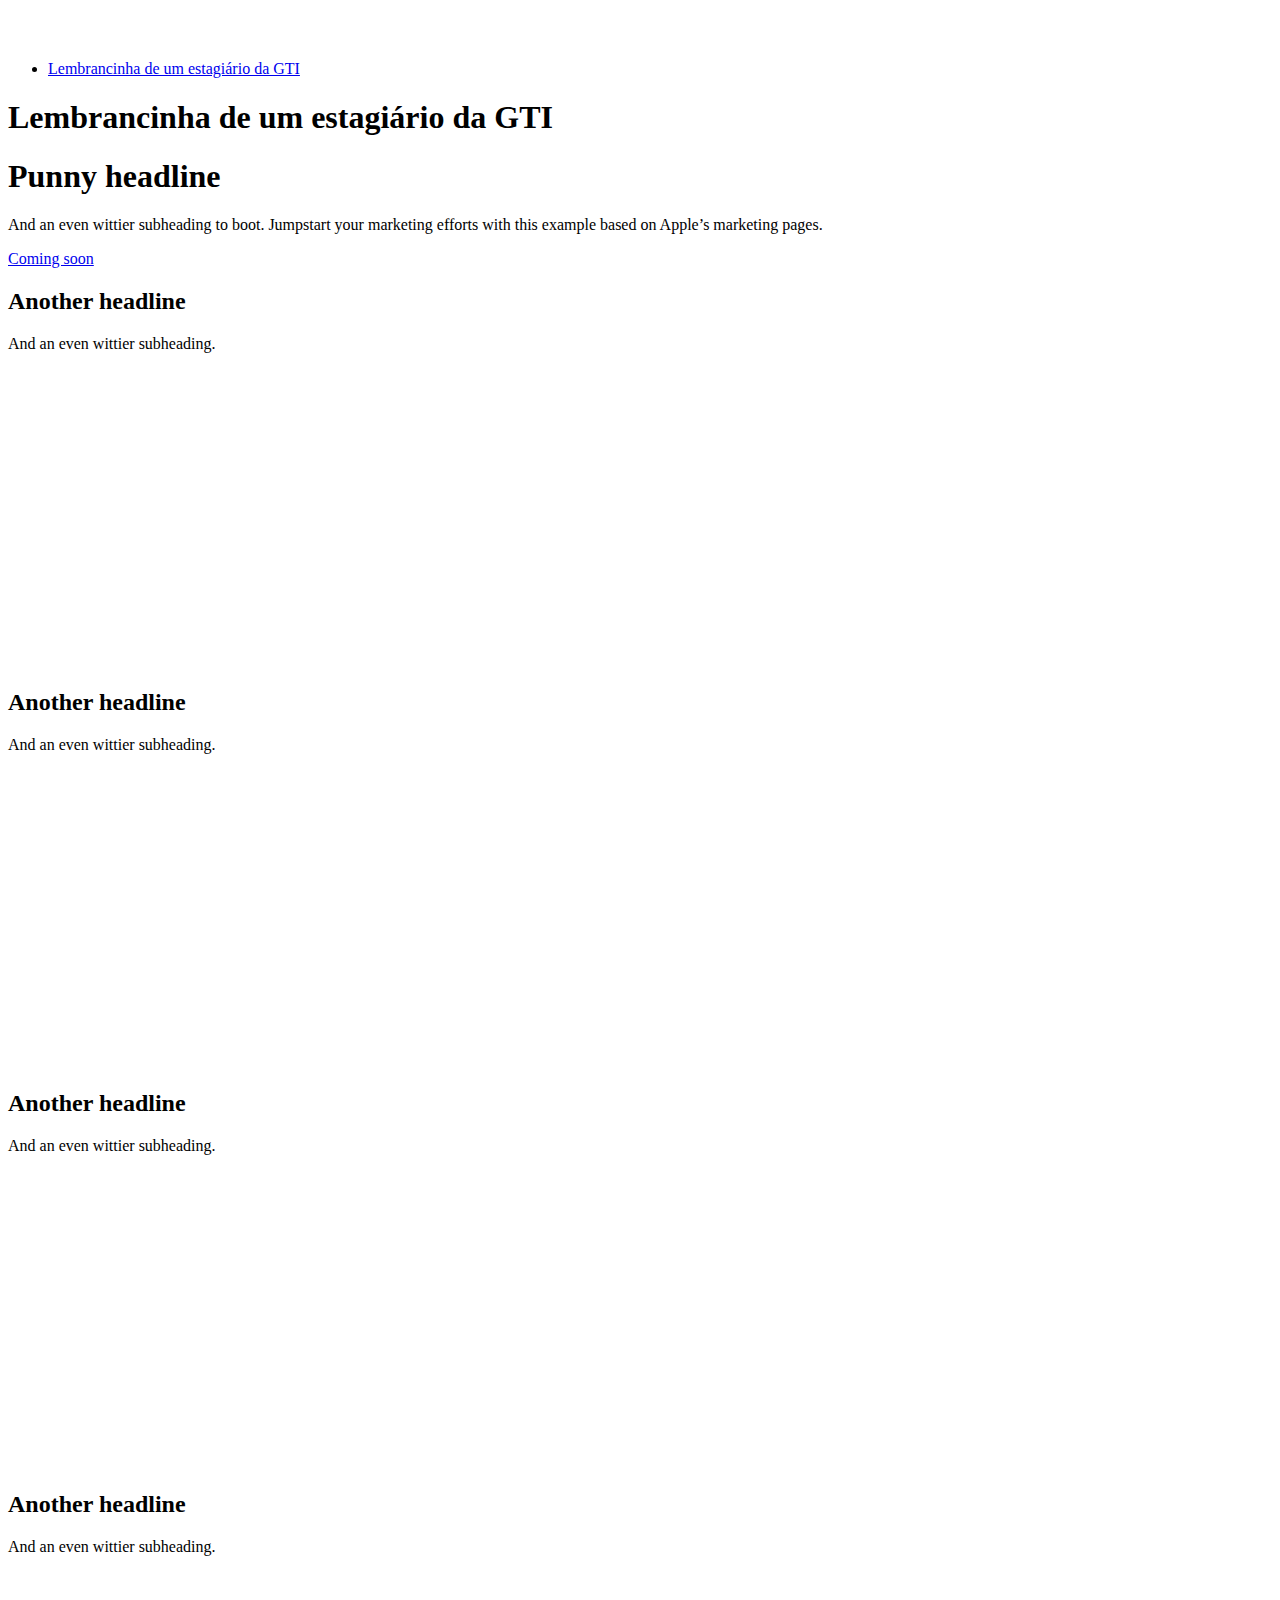
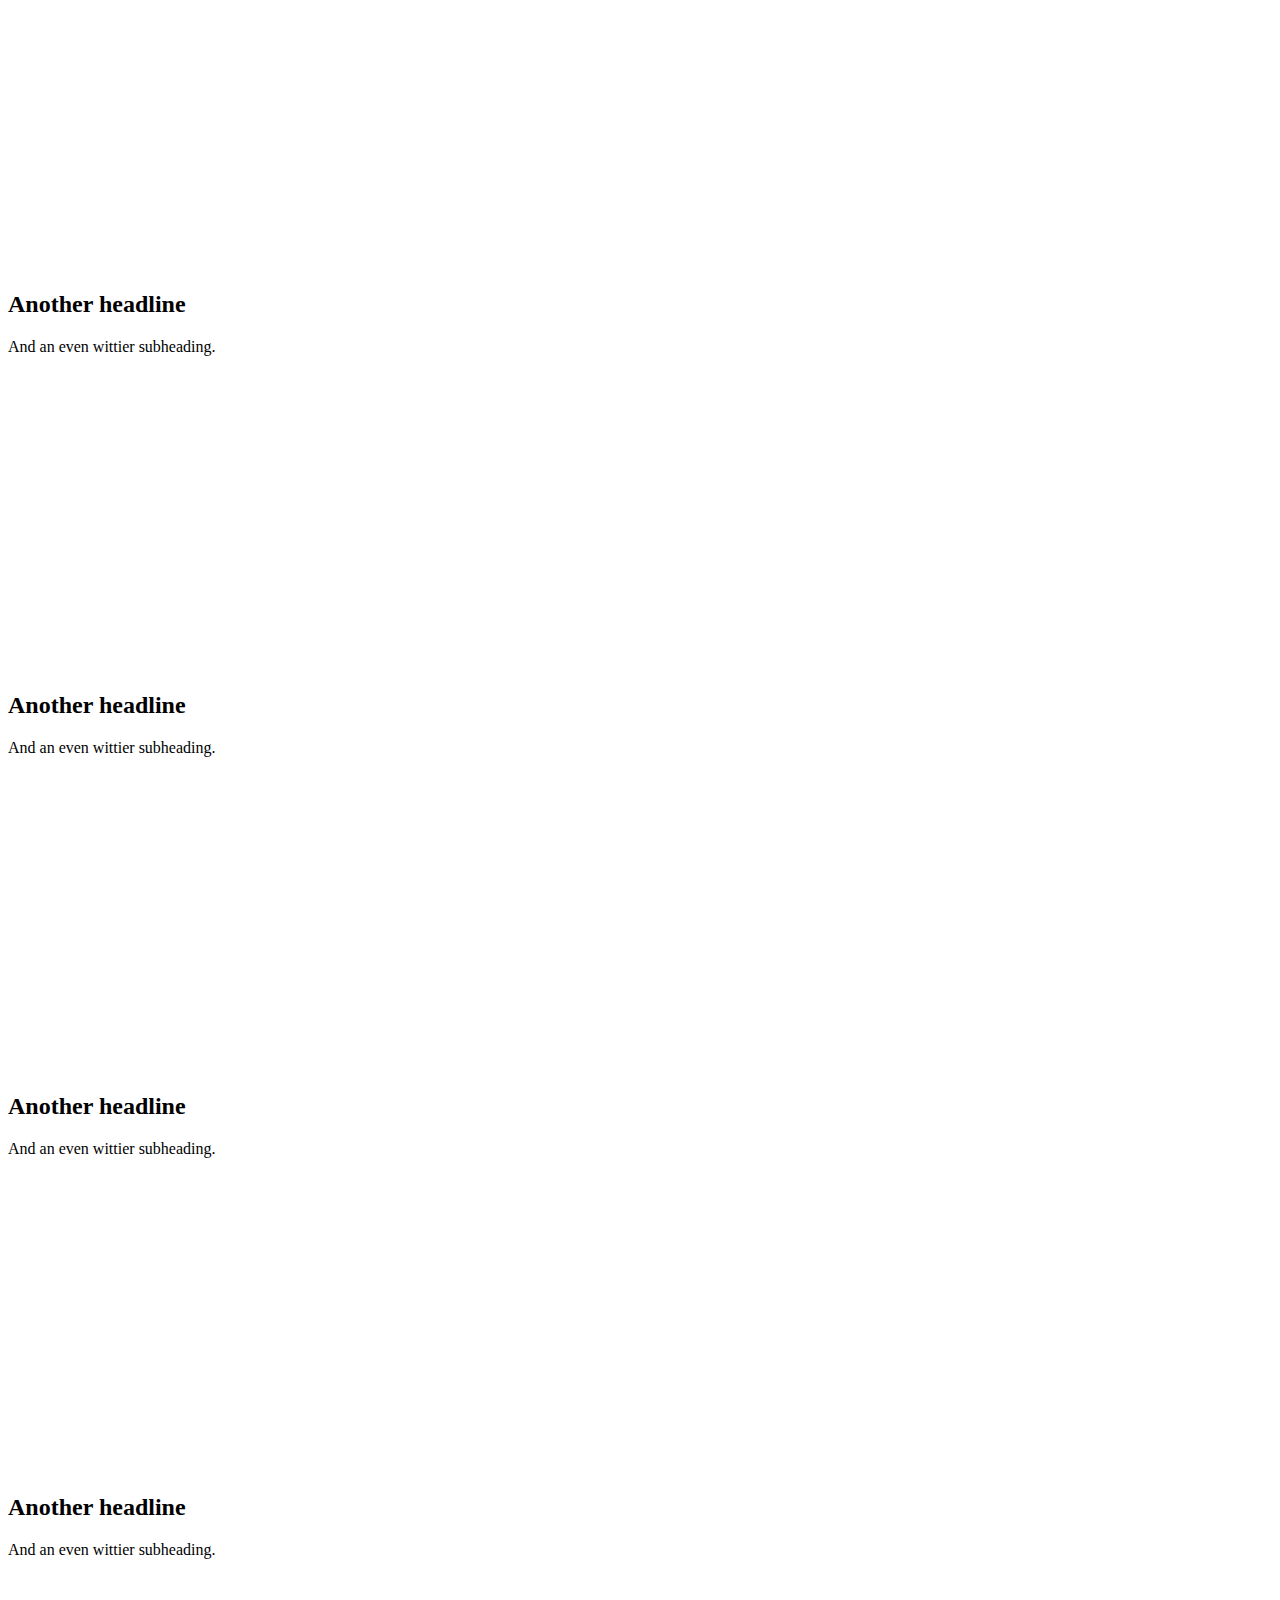
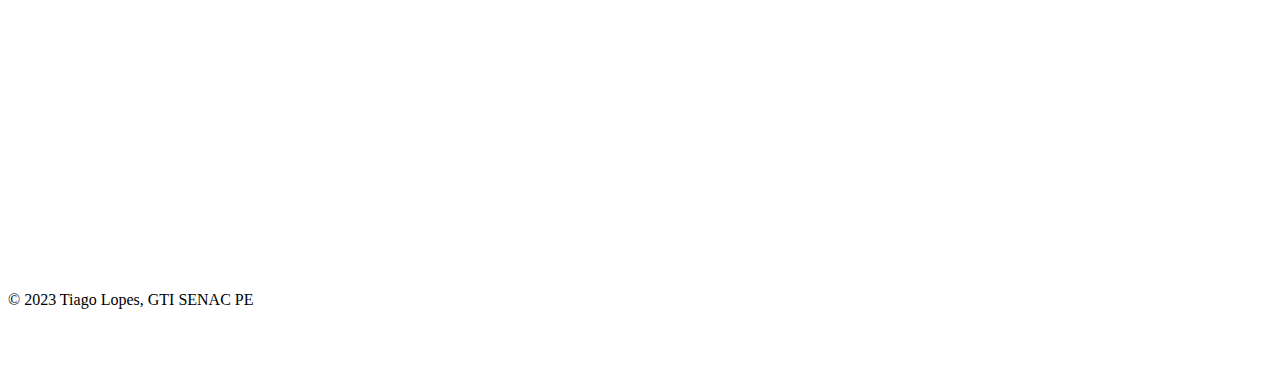
==== index.html @ df7035ba "Initial commit" ====
<!doctype html>
<html lang="en">
  <head>
    <meta charset="utf-8">
    <meta name="viewport" content="width=device-width, initial-scale=1">
    <title>Lembrancinha</title>
    <link href="https://cdn.jsdelivr.net/npm/bootstrap@5.3.0-alpha1/dist/css/bootstrap.min.css" rel="stylesheet" integrity="sha384-GLhlTQ8iRABdZLl6O3oVMWSktQOp6b7In1Zl3/Jr59b6EGGoI1aFkw7cmDA6j6gD" crossorigin="anonymous">
  </head>
  <body>

    <header class="p-3 text-bg-dark">
        <div class="container">
          <div class="d-flex flex-wrap align-items-center justify-content-center justify-content-lg-start">
            <a href="/" class="d-flex align-items-center mb-2 mb-lg-0 text-white text-decoration-none">
              <svg class="bi me-2" width="40" height="32" role="img" aria-label="Bootstrap"><use xlink:href="#bootstrap"></use></svg>
            </a>
    
            <ul class="nav col-12 col-lg-auto me-lg-auto mb-2 justify-content-center mb-md-0">
              <li><a href="#" class="nav-link px-2 text-secondary">Lembrancinha de um estagiário da GTI</a></li>
              <!-- <li><a href="#" class="nav-link px-2 text-white">Features</a></li>
              <li><a href="#" class="nav-link px-2 text-white">Pricing</a></li>
              <li><a href="#" class="nav-link px-2 text-white">FAQs</a></li>
              <li><a href="#" class="nav-link px-2 text-white">About</a></li> -->
            </ul>
    
            <!-- <form class="col-12 col-lg-auto mb-3 mb-lg-0 me-lg-3" role="search">
              <input type="search" class="form-control form-control-dark text-bg-dark" placeholder="Search..." aria-label="Search">
            </form>
    
            <div class="text-end">
              <button type="button" class="btn btn-outline-light me-2">Login</button>
              <button type="button" class="btn btn-warning">Sign-up</button>
            </div>
          </div> -->
        </div>
      </header>

      <H1> Lembrancinha de um estagiário da GTI</H1>


      <main>
        <div class="position-relative overflow-hidden p-3 p-md-5 m-md-3 text-center bg-light">
          <div class="col-md-5 p-lg-5 mx-auto my-5">
            <h1 class="display-4 fw-normal">Punny headline</h1>
            <p class="lead fw-normal">And an even wittier subheading to boot. Jumpstart your marketing efforts with this example based on Apple’s marketing pages.</p>
            <a class="btn btn-outline-secondary" href="#">Coming soon</a>
          </div>
          <div class="product-device shadow-sm d-none d-md-block"></div>
          <div class="product-device product-device-2 shadow-sm d-none d-md-block"></div>
        </div>
      
        <div class="d-md-flex flex-md-equal w-100 my-md-3 ps-md-3">
          <div class="text-bg-dark me-md-3 pt-3 px-3 pt-md-5 px-md-5 text-center overflow-hidden">
            <div class="my-3 py-3">
              <h2 class="display-5">Another headline</h2>
              <p class="lead">And an even wittier subheading.</p>
            </div>
            <div class="bg-light shadow-sm mx-auto" style="width: 80%; height: 300px; border-radius: 21px 21px 0 0;"></div>
          </div>
          <div class="bg-light me-md-3 pt-3 px-3 pt-md-5 px-md-5 text-center overflow-hidden">
            <div class="my-3 p-3">
              <h2 class="display-5">Another headline</h2>
              <p class="lead">And an even wittier subheading.</p>
            </div>
            <div class="bg-dark shadow-sm mx-auto" style="width: 80%; height: 300px; border-radius: 21px 21px 0 0;"></div>
          </div>
        </div>
      
        <div class="d-md-flex flex-md-equal w-100 my-md-3 ps-md-3">
          <div class="bg-light me-md-3 pt-3 px-3 pt-md-5 px-md-5 text-center overflow-hidden">
            <div class="my-3 p-3">
              <h2 class="display-5">Another headline</h2>
              <p class="lead">And an even wittier subheading.</p>
            </div>
            <div class="bg-dark shadow-sm mx-auto" style="width: 80%; height: 300px; border-radius: 21px 21px 0 0;"></div>
          </div>
          <div class="text-bg-primary me-md-3 pt-3 px-3 pt-md-5 px-md-5 text-center overflow-hidden">
            <div class="my-3 py-3">
              <h2 class="display-5">Another headline</h2>
              <p class="lead">And an even wittier subheading.</p>
            </div>
            <div class="bg-light shadow-sm mx-auto" style="width: 80%; height: 300px; border-radius: 21px 21px 0 0;"></div>
          </div>
        </div>
      
        <div class="d-md-flex flex-md-equal w-100 my-md-3 ps-md-3">
          <div class="bg-light me-md-3 pt-3 px-3 pt-md-5 px-md-5 text-center overflow-hidden">
            <div class="my-3 p-3">
              <h2 class="display-5">Another headline</h2>
              <p class="lead">And an even wittier subheading.</p>
            </div>
            <div class="bg-body shadow-sm mx-auto" style="width: 80%; height: 300px; border-radius: 21px 21px 0 0;"></div>
          </div>
          <div class="bg-light me-md-3 pt-3 px-3 pt-md-5 px-md-5 text-center overflow-hidden">
            <div class="my-3 py-3">
              <h2 class="display-5">Another headline</h2>
              <p class="lead">And an even wittier subheading.</p>
            </div>
            <div class="bg-body shadow-sm mx-auto" style="width: 80%; height: 300px; border-radius: 21px 21px 0 0;"></div>
          </div>
        </div>
      
        <div class="d-md-flex flex-md-equal w-100 my-md-3 ps-md-3">
          <div class="bg-light me-md-3 pt-3 px-3 pt-md-5 px-md-5 text-center overflow-hidden">
            <div class="my-3 p-3">
              <h2 class="display-5">Another headline</h2>
              <p class="lead">And an even wittier subheading.</p>
            </div>
            <div class="bg-body shadow-sm mx-auto" style="width: 80%; height: 300px; border-radius: 21px 21px 0 0;"></div>
          </div>
          <div class="bg-light me-md-3 pt-3 px-3 pt-md-5 px-md-5 text-center overflow-hidden">
            <div class="my-3 py-3">
              <h2 class="display-5">Another headline</h2>
              <p class="lead">And an even wittier subheading.</p>
            </div>
            <div class="bg-body shadow-sm mx-auto" style="width: 80%; height: 300px; border-radius: 21px 21px 0 0;"></div>
          </div>
        </div>
      </main>


      <div class="container">
        <footer class="d-flex flex-wrap justify-content-between align-items-center py-3 my-4 border-top">
          <p class="col-md-4 mb-0 text-muted">© 2023 Tiago Lopes, GTI SENAC PE</p>
      
          <a href="/" class="col-md-4 d-flex align-items-center justify-content-center mb-3 mb-md-0 me-md-auto link-dark text-decoration-none">
            <svg class="bi me-2" width="40" height="32"><use xlink:href="#bootstrap"></use></svg>
          </a>
      
          <!-- <ul class="nav col-md-4 justify-content-end">
            <li class="nav-item"><a href="#" class="nav-link px-2 text-muted">Home</a></li>
            <li class="nav-item"><a href="#" class="nav-link px-2 text-muted">Features</a></li>
            <li class="nav-item"><a href="#" class="nav-link px-2 text-muted">Pricing</a></li>
            <li class="nav-item"><a href="#" class="nav-link px-2 text-muted">FAQs</a></li>
            <li class="nav-item"><a href="#" class="nav-link px-2 text-muted">About</a></li>
          </ul> -->
        </footer>
      </div>


    <script src="https://cdn.jsdelivr.net/npm/bootstrap@5.3.0-alpha1/dist/js/bootstrap.bundle.min.js" integrity="sha384-w76AqPfDkMBDXo30jS1Sgez6pr3x5MlQ1ZAGC+nuZB+EYdgRZgiwxhTBTkF7CXvN" crossorigin="anonymous"></script>
  </body>
</html>
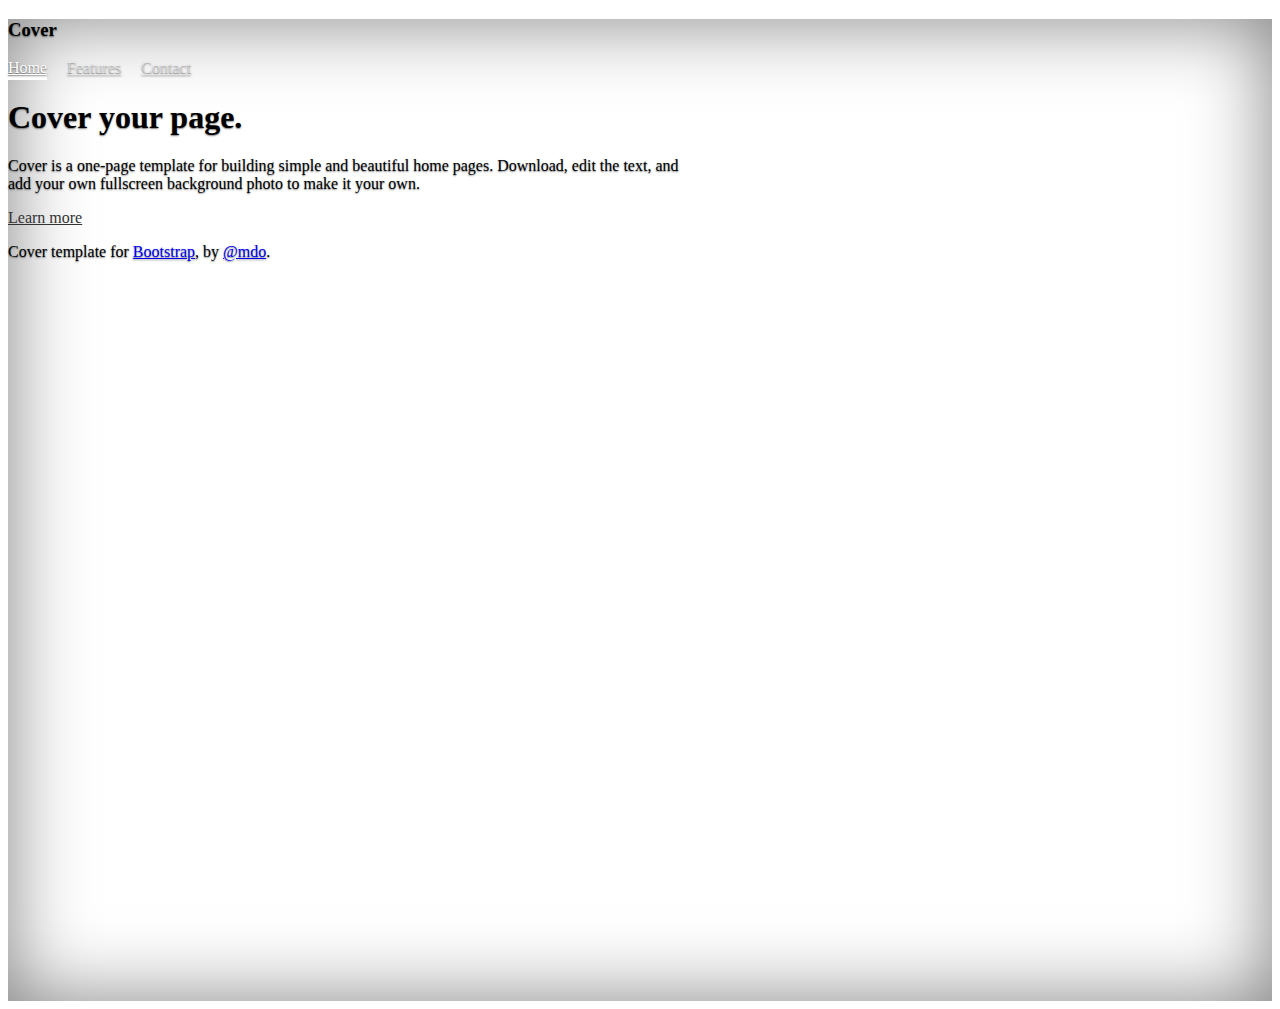
==== commit de5d7d92: "cover pagr" ====
--- a/index.html
+++ b/index.html
@@ -1,143 +1,178 @@
 <!doctype html>
 <html lang="en">
-  <head>
-    <meta charset="utf-8">
-    <meta name="viewport" content="width=device-width, initial-scale=1">
-    <title>Lembrancinha</title>
-    <link href="https://cdn.jsdelivr.net/npm/bootstrap@5.3.0-alpha1/dist/css/bootstrap.min.css" rel="stylesheet" integrity="sha384-GLhlTQ8iRABdZLl6O3oVMWSktQOp6b7In1Zl3/Jr59b6EGGoI1aFkw7cmDA6j6gD" crossorigin="anonymous">
-  </head>
-  <body>
 
-    <header class="p-3 text-bg-dark">
-        <div class="container">
-          <div class="d-flex flex-wrap align-items-center justify-content-center justify-content-lg-start">
-            <a href="/" class="d-flex align-items-center mb-2 mb-lg-0 text-white text-decoration-none">
-              <svg class="bi me-2" width="40" height="32" role="img" aria-label="Bootstrap"><use xlink:href="#bootstrap"></use></svg>
-            </a>
-    
-            <ul class="nav col-12 col-lg-auto me-lg-auto mb-2 justify-content-center mb-md-0">
-              <li><a href="#" class="nav-link px-2 text-secondary">Lembrancinha de um estagiário da GTI</a></li>
-              <!-- <li><a href="#" class="nav-link px-2 text-white">Features</a></li>
-              <li><a href="#" class="nav-link px-2 text-white">Pricing</a></li>
-              <li><a href="#" class="nav-link px-2 text-white">FAQs</a></li>
-              <li><a href="#" class="nav-link px-2 text-white">About</a></li> -->
-            </ul>
-    
-            <!-- <form class="col-12 col-lg-auto mb-3 mb-lg-0 me-lg-3" role="search">
-              <input type="search" class="form-control form-control-dark text-bg-dark" placeholder="Search..." aria-label="Search">
-            </form>
-    
-            <div class="text-end">
-              <button type="button" class="btn btn-outline-light me-2">Login</button>
-              <button type="button" class="btn btn-warning">Sign-up</button>
-            </div>
-          </div> -->
-        </div>
-      </header>
+<head>
+  <meta charset="utf-8">
+  <meta name="viewport" content="width=device-width, initial-scale=1">
+  <meta name="description" content="">
+  <meta name="author" content="Mark Otto, Jacob Thornton, and Bootstrap contributors">
+  <meta name="generator" content="Hugo 0.108.0">
+  <title>Cover Template · Bootstrap v5.3</title>
 
-      <H1> Lembrancinha de um estagiário da GTI</H1>
+  <link rel="canonical" href="https://getbootstrap.com/docs/5.3/examples/cover/">
+
+  
+  <link href="https://cdn.jsdelivr.net/npm/bootstrap@5.3.0-alpha1/dist/css/bootstrap.min.css" rel="stylesheet" integrity="sha384-GLhlTQ8iRABdZLl6O3oVMWSktQOp6b7In1Zl3/Jr59b6EGGoI1aFkw7cmDA6j6gD" crossorigin="anonymous">
+  
+
+<link href="/docs/5.3/dist/css/bootstrap.min.css" rel="stylesheet" integrity="sha384-GLhlTQ8iRABdZLl6O3oVMWSktQOp6b7In1Zl3/Jr59b6EGGoI1aFkw7cmDA6j6gD" crossorigin="anonymous">
+
+  <!-- Favicons -->
+<link rel="apple-touch-icon" href="/docs/5.3/assets/img/favicons/apple-touch-icon.png" sizes="180x180">
+<link rel="icon" href="/docs/5.3/assets/img/favicons/favicon-32x32.png" sizes="32x32" type="image/png">
+<link rel="icon" href="/docs/5.3/assets/img/favicons/favicon-16x16.png" sizes="16x16" type="image/png">
+<link rel="manifest" href="/docs/5.3/assets/img/favicons/manifest.json">
+<link rel="mask-icon" href="/docs/5.3/assets/img/favicons/safari-pinned-tab.svg" color="#712cf9">
+<link rel="icon" href="/docs/5.3/assets/img/favicons/favicon.ico">
+<meta name="theme-color" content="#712cf9">
 
 
-      <main>
-        <div class="position-relative overflow-hidden p-3 p-md-5 m-md-3 text-center bg-light">
-          <div class="col-md-5 p-lg-5 mx-auto my-5">
-            <h1 class="display-4 fw-normal">Punny headline</h1>
-            <p class="lead fw-normal">And an even wittier subheading to boot. Jumpstart your marketing efforts with this example based on Apple’s marketing pages.</p>
-            <a class="btn btn-outline-secondary" href="#">Coming soon</a>
-          </div>
-          <div class="product-device shadow-sm d-none d-md-block"></div>
-          <div class="product-device product-device-2 shadow-sm d-none d-md-block"></div>
-        </div>
-      
-        <div class="d-md-flex flex-md-equal w-100 my-md-3 ps-md-3">
-          <div class="text-bg-dark me-md-3 pt-3 px-3 pt-md-5 px-md-5 text-center overflow-hidden">
-            <div class="my-3 py-3">
-              <h2 class="display-5">Another headline</h2>
-              <p class="lead">And an even wittier subheading.</p>
-            </div>
-            <div class="bg-light shadow-sm mx-auto" style="width: 80%; height: 300px; border-radius: 21px 21px 0 0;"></div>
-          </div>
-          <div class="bg-light me-md-3 pt-3 px-3 pt-md-5 px-md-5 text-center overflow-hidden">
-            <div class="my-3 p-3">
-              <h2 class="display-5">Another headline</h2>
-              <p class="lead">And an even wittier subheading.</p>
-            </div>
-            <div class="bg-dark shadow-sm mx-auto" style="width: 80%; height: 300px; border-radius: 21px 21px 0 0;"></div>
-          </div>
-        </div>
-      
-        <div class="d-md-flex flex-md-equal w-100 my-md-3 ps-md-3">
-          <div class="bg-light me-md-3 pt-3 px-3 pt-md-5 px-md-5 text-center overflow-hidden">
-            <div class="my-3 p-3">
-              <h2 class="display-5">Another headline</h2>
-              <p class="lead">And an even wittier subheading.</p>
-            </div>
-            <div class="bg-dark shadow-sm mx-auto" style="width: 80%; height: 300px; border-radius: 21px 21px 0 0;"></div>
-          </div>
-          <div class="text-bg-primary me-md-3 pt-3 px-3 pt-md-5 px-md-5 text-center overflow-hidden">
-            <div class="my-3 py-3">
-              <h2 class="display-5">Another headline</h2>
-              <p class="lead">And an even wittier subheading.</p>
-            </div>
-            <div class="bg-light shadow-sm mx-auto" style="width: 80%; height: 300px; border-radius: 21px 21px 0 0;"></div>
-          </div>
-        </div>
-      
-        <div class="d-md-flex flex-md-equal w-100 my-md-3 ps-md-3">
-          <div class="bg-light me-md-3 pt-3 px-3 pt-md-5 px-md-5 text-center overflow-hidden">
-            <div class="my-3 p-3">
-              <h2 class="display-5">Another headline</h2>
-              <p class="lead">And an even wittier subheading.</p>
-            </div>
-            <div class="bg-body shadow-sm mx-auto" style="width: 80%; height: 300px; border-radius: 21px 21px 0 0;"></div>
-          </div>
-          <div class="bg-light me-md-3 pt-3 px-3 pt-md-5 px-md-5 text-center overflow-hidden">
-            <div class="my-3 py-3">
-              <h2 class="display-5">Another headline</h2>
-              <p class="lead">And an even wittier subheading.</p>
-            </div>
-            <div class="bg-body shadow-sm mx-auto" style="width: 80%; height: 300px; border-radius: 21px 21px 0 0;"></div>
-          </div>
-        </div>
-      
-        <div class="d-md-flex flex-md-equal w-100 my-md-3 ps-md-3">
-          <div class="bg-light me-md-3 pt-3 px-3 pt-md-5 px-md-5 text-center overflow-hidden">
-            <div class="my-3 p-3">
-              <h2 class="display-5">Another headline</h2>
-              <p class="lead">And an even wittier subheading.</p>
-            </div>
-            <div class="bg-body shadow-sm mx-auto" style="width: 80%; height: 300px; border-radius: 21px 21px 0 0;"></div>
-          </div>
-          <div class="bg-light me-md-3 pt-3 px-3 pt-md-5 px-md-5 text-center overflow-hidden">
-            <div class="my-3 py-3">
-              <h2 class="display-5">Another headline</h2>
-              <p class="lead">And an even wittier subheading.</p>
-            </div>
-            <div class="bg-body shadow-sm mx-auto" style="width: 80%; height: 300px; border-radius: 21px 21px 0 0;"></div>
-          </div>
-        </div>
-      </main>
+  <style>
+    .bd-placeholder-img {
+      font-size: 1.125rem;
+      text-anchor: middle;
+      -webkit-user-select: none;
+      -moz-user-select: none;
+      user-select: none;
+    }
+
+    @media (min-width: 768px) {
+      .bd-placeholder-img-lg {
+        font-size: 3.5rem;
+      }
+    }
+
+    .b-example-divider {
+      height: 3rem;
+      background-color: rgba(0, 0, 0, .1);
+      border: solid rgba(0, 0, 0, .15);
+      border-width: 1px 0;
+      box-shadow: inset 0 .5em 1.5em rgba(0, 0, 0, .1), inset 0 .125em .5em rgba(0, 0, 0, .15);
+    }
+
+    .b-example-vr {
+      flex-shrink: 0;
+      width: 1.5rem;
+      height: 100vh;
+    }
+
+    .bi {
+      vertical-align: -.125em;
+      fill: currentColor;
+    }
+
+    .nav-scroller {
+      position: relative;
+      z-index: 2;
+      height: 2.75rem;
+      overflow-y: hidden;
+    }
+
+    .nav-scroller .nav {
+      display: flex;
+      flex-wrap: nowrap;
+      padding-bottom: 1rem;
+      margin-top: -1px;
+      overflow-x: auto;
+      text-align: center;
+      white-space: nowrap;
+      -webkit-overflow-scrolling: touch;
+    }
+
+    /*
+ * Globals
+ */
 
 
-      <div class="container">
-        <footer class="d-flex flex-wrap justify-content-between align-items-center py-3 my-4 border-top">
-          <p class="col-md-4 mb-0 text-muted">© 2023 Tiago Lopes, GTI SENAC PE</p>
-      
-          <a href="/" class="col-md-4 d-flex align-items-center justify-content-center mb-3 mb-md-0 me-md-auto link-dark text-decoration-none">
-            <svg class="bi me-2" width="40" height="32"><use xlink:href="#bootstrap"></use></svg>
-          </a>
-      
-          <!-- <ul class="nav col-md-4 justify-content-end">
-            <li class="nav-item"><a href="#" class="nav-link px-2 text-muted">Home</a></li>
-            <li class="nav-item"><a href="#" class="nav-link px-2 text-muted">Features</a></li>
-            <li class="nav-item"><a href="#" class="nav-link px-2 text-muted">Pricing</a></li>
-            <li class="nav-item"><a href="#" class="nav-link px-2 text-muted">FAQs</a></li>
-            <li class="nav-item"><a href="#" class="nav-link px-2 text-muted">About</a></li>
-          </ul> -->
-        </footer>
-      </div>
+/* Custom default button */
+.btn-light,
+.btn-light:hover,
+.btn-light:focus {
+  color: #333;
+  text-shadow: none; /* Prevent inheritance from `body` */
+}
 
 
-    <script src="https://cdn.jsdelivr.net/npm/bootstrap@5.3.0-alpha1/dist/js/bootstrap.bundle.min.js" integrity="sha384-w76AqPfDkMBDXo30jS1Sgez6pr3x5MlQ1ZAGC+nuZB+EYdgRZgiwxhTBTkF7CXvN" crossorigin="anonymous"></script>
+/*
+ * Base structure
+ */
+
+body {
+  text-shadow: 0 .05rem .1rem rgba(0, 0, 0, .5);
+  box-shadow: inset 0 0 5rem rgba(0, 0, 0, .5);
+}
+
+.cover-container {
+  max-width: 42em;
+}
+
+
+/*
+ * Header
+ */
+
+.nav-masthead .nav-link {
+  color: rgba(255, 255, 255, .5);
+  border-bottom: .25rem solid transparent;
+}
+
+.nav-masthead .nav-link:hover,
+.nav-masthead .nav-link:focus {
+  border-bottom-color: rgba(255, 255, 255, .25);
+}
+
+.nav-masthead .nav-link + .nav-link {
+  margin-left: 1rem;
+}
+
+.nav-masthead .active {
+  color: #fff;
+  border-bottom-color: #fff;
+}
+
+.h-100{
+  height: 26cm!important;
+}
+
+
+  </style>
+
+  
+  <!-- Custom styles for this template -->
+  <link href="cover.css" rel="stylesheet">
+</head>
+
+<body class="d-flex h-100 text-center text-bg-dark">
+    
+  <div class="cover-container d-flex w-100 h-100 p-3 mx-auto flex-column">
+    <header class="mb-auto">
+      <div>
+        <h3 class="float-md-start mb-0">Cover</h3>
+        <nav class="nav nav-masthead justify-content-center float-md-end">
+          <a class="nav-link fw-bold py-1 px-0 active" aria-current="page" href="#">Home</a>
+          <a class="nav-link fw-bold py-1 px-0" href="#">Features</a>
+          <a class="nav-link fw-bold py-1 px-0" href="#">Contact</a>
+        </nav>
+      </div>
+    </header>
+  
+    <main class="px-3">
+      <h1>Cover your page.</h1>
+      <p class="lead">Cover is a one-page template for building simple and beautiful home pages. Download, edit the text, and add your own fullscreen background photo to make it your own.</p>
+      <p class="lead">
+        <a href="#" class="btn btn-lg btn-light fw-bold border-white bg-white">Learn more</a>
+      </p>
+    </main>
+  
+    <footer class="mt-auto text-white-50">
+      <p>Cover template for <a href="https://getbootstrap.com/" class="text-white">Bootstrap</a>, by <a href="https://twitter.com/mdo" class="text-white">@mdo</a>.</p>
+    </footer>
+  </div>
+  
+  
+      
+    
+  <script src="https://cdn.jsdelivr.net/npm/bootstrap@5.3.0-alpha1/dist/js/bootstrap.bundle.min.js" integrity="sha384-w76AqPfDkMBDXo30jS1Sgez6pr3x5MlQ1ZAGC+nuZB+EYdgRZgiwxhTBTkF7CXvN" crossorigin="anonymous"></script>
+</body>
   </body>
 </html>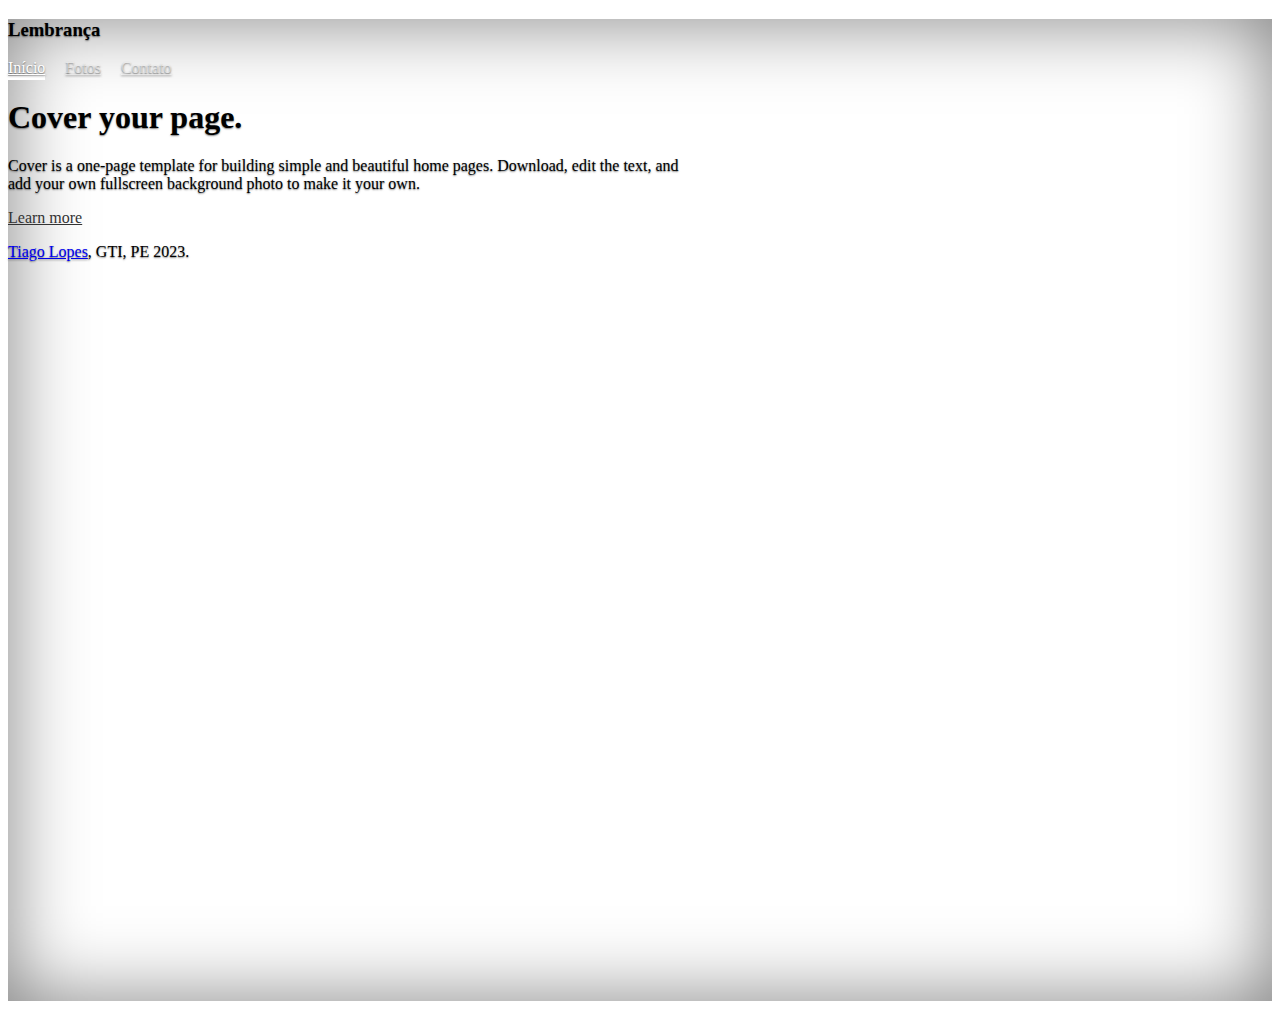
==== commit ab02c15e: "cover pagr" ====
--- a/index.html
+++ b/index.html
@@ -7,172 +7,66 @@
   <meta name="description" content="">
   <meta name="author" content="Mark Otto, Jacob Thornton, and Bootstrap contributors">
   <meta name="generator" content="Hugo 0.108.0">
-  <title>Cover Template · Bootstrap v5.3</title>
+  <title>Lembrança de despedida</title>
 
   <link rel="canonical" href="https://getbootstrap.com/docs/5.3/examples/cover/">
 
-  
-  <link href="https://cdn.jsdelivr.net/npm/bootstrap@5.3.0-alpha1/dist/css/bootstrap.min.css" rel="stylesheet" integrity="sha384-GLhlTQ8iRABdZLl6O3oVMWSktQOp6b7In1Zl3/Jr59b6EGGoI1aFkw7cmDA6j6gD" crossorigin="anonymous">
-  
+  <link href="https://cdn.jsdelivr.net/npm/bootstrap@5.3.0-alpha1/dist/css/bootstrap.min.css" rel="stylesheet"
+    integrity="sha384-GLhlTQ8iRABdZLl6O3oVMWSktQOp6b7In1Zl3/Jr59b6EGGoI1aFkw7cmDA6j6gD" crossorigin="anonymous">
 
-<link href="/docs/5.3/dist/css/bootstrap.min.css" rel="stylesheet" integrity="sha384-GLhlTQ8iRABdZLl6O3oVMWSktQOp6b7In1Zl3/Jr59b6EGGoI1aFkw7cmDA6j6gD" crossorigin="anonymous">
+  <link href="/docs/5.3/dist/css/bootstrap.min.css" rel="stylesheet"
+    integrity="sha384-GLhlTQ8iRABdZLl6O3oVMWSktQOp6b7In1Zl3/Jr59b6EGGoI1aFkw7cmDA6j6gD" crossorigin="anonymous">
 
   <!-- Favicons -->
-<link rel="apple-touch-icon" href="/docs/5.3/assets/img/favicons/apple-touch-icon.png" sizes="180x180">
-<link rel="icon" href="/docs/5.3/assets/img/favicons/favicon-32x32.png" sizes="32x32" type="image/png">
-<link rel="icon" href="/docs/5.3/assets/img/favicons/favicon-16x16.png" sizes="16x16" type="image/png">
-<link rel="manifest" href="/docs/5.3/assets/img/favicons/manifest.json">
-<link rel="mask-icon" href="/docs/5.3/assets/img/favicons/safari-pinned-tab.svg" color="#712cf9">
-<link rel="icon" href="/docs/5.3/assets/img/favicons/favicon.ico">
-<meta name="theme-color" content="#712cf9">
+  <link rel="apple-touch-icon" href="/docs/5.3/assets/img/favicons/apple-touch-icon.png" sizes="180x180">
+  <link rel="icon" href="/docs/5.3/assets/img/favicons/favicon-32x32.png" sizes="32x32" type="image/png">
+  <link rel="icon" href="/docs/5.3/assets/img/favicons/favicon-16x16.png" sizes="16x16" type="image/png">
+  <link rel="manifest" href="/docs/5.3/assets/img/favicons/manifest.json">
+  <link rel="mask-icon" href="/docs/5.3/assets/img/favicons/safari-pinned-tab.svg" color="#712cf9">
+  <link rel="icon" href="/docs/5.3/assets/img/favicons/favicon.ico">
+  <meta name="theme-color" content="#712cf9">
 
+  <link href="Assets/css/content.css" rel="stylesheet">
+  <link href="Assets/css/cover.css" rel="stylesheet">
 
-  <style>
-    .bd-placeholder-img {
-      font-size: 1.125rem;
-      text-anchor: middle;
-      -webkit-user-select: none;
-      -moz-user-select: none;
-      user-select: none;
-    }
-
-    @media (min-width: 768px) {
-      .bd-placeholder-img-lg {
-        font-size: 3.5rem;
-      }
-    }
-
-    .b-example-divider {
-      height: 3rem;
-      background-color: rgba(0, 0, 0, .1);
-      border: solid rgba(0, 0, 0, .15);
-      border-width: 1px 0;
-      box-shadow: inset 0 .5em 1.5em rgba(0, 0, 0, .1), inset 0 .125em .5em rgba(0, 0, 0, .15);
-    }
-
-    .b-example-vr {
-      flex-shrink: 0;
-      width: 1.5rem;
-      height: 100vh;
-    }
-
-    .bi {
-      vertical-align: -.125em;
-      fill: currentColor;
-    }
-
-    .nav-scroller {
-      position: relative;
-      z-index: 2;
-      height: 2.75rem;
-      overflow-y: hidden;
-    }
-
-    .nav-scroller .nav {
-      display: flex;
-      flex-wrap: nowrap;
-      padding-bottom: 1rem;
-      margin-top: -1px;
-      overflow-x: auto;
-      text-align: center;
-      white-space: nowrap;
-      -webkit-overflow-scrolling: touch;
-    }
-
-    /*
- * Globals
- */
-
-
-/* Custom default button */
-.btn-light,
-.btn-light:hover,
-.btn-light:focus {
-  color: #333;
-  text-shadow: none; /* Prevent inheritance from `body` */
-}
-
-
-/*
- * Base structure
- */
-
-body {
-  text-shadow: 0 .05rem .1rem rgba(0, 0, 0, .5);
-  box-shadow: inset 0 0 5rem rgba(0, 0, 0, .5);
-}
-
-.cover-container {
-  max-width: 42em;
-}
-
-
-/*
- * Header
- */
-
-.nav-masthead .nav-link {
-  color: rgba(255, 255, 255, .5);
-  border-bottom: .25rem solid transparent;
-}
-
-.nav-masthead .nav-link:hover,
-.nav-masthead .nav-link:focus {
-  border-bottom-color: rgba(255, 255, 255, .25);
-}
-
-.nav-masthead .nav-link + .nav-link {
-  margin-left: 1rem;
-}
-
-.nav-masthead .active {
-  color: #fff;
-  border-bottom-color: #fff;
-}
-
-.h-100{
-  height: 26cm!important;
-}
-
-
-  </style>
-
-  
-  <!-- Custom styles for this template -->
-  <link href="cover.css" rel="stylesheet">
 </head>
 
 <body class="d-flex h-100 text-center text-bg-dark">
-    
+
   <div class="cover-container d-flex w-100 h-100 p-3 mx-auto flex-column">
     <header class="mb-auto">
       <div>
-        <h3 class="float-md-start mb-0">Cover</h3>
+        <h3 class="float-md-start mb-0">Lembrança</h3>
         <nav class="nav nav-masthead justify-content-center float-md-end">
-          <a class="nav-link fw-bold py-1 px-0 active" aria-current="page" href="#">Home</a>
-          <a class="nav-link fw-bold py-1 px-0" href="#">Features</a>
-          <a class="nav-link fw-bold py-1 px-0" href="#">Contact</a>
+          <a class="nav-link fw-bold py-1 px-0 active" aria-current="page" href="#">Início</a>
+          <a class="nav-link fw-bold py-1 px-0" href="#">Fotos</a>
+          <a class="nav-link fw-bold py-1 px-0" href="#">Contato</a>
         </nav>
       </div>
     </header>
-  
+
     <main class="px-3">
       <h1>Cover your page.</h1>
-      <p class="lead">Cover is a one-page template for building simple and beautiful home pages. Download, edit the text, and add your own fullscreen background photo to make it your own.</p>
+      <p class="lead">Cover is a one-page template for building simple and beautiful home pages. Download, edit the
+        text, and add your own fullscreen background photo to make it your own.</p>
       <p class="lead">
         <a href="#" class="btn btn-lg btn-light fw-bold border-white bg-white">Learn more</a>
       </p>
     </main>
-  
+
     <footer class="mt-auto text-white-50">
-      <p>Cover template for <a href="https://getbootstrap.com/" class="text-white">Bootstrap</a>, by <a href="https://twitter.com/mdo" class="text-white">@mdo</a>.</p>
+      <p> <a href="https://github.com/TiagoUniverse" class="text-white">Tiago Lopes</a>, GTI, PE <a
+          >2023</a>.</p>
     </footer>
   </div>
-  
-  
-      
-    
-  <script src="https://cdn.jsdelivr.net/npm/bootstrap@5.3.0-alpha1/dist/js/bootstrap.bundle.min.js" integrity="sha384-w76AqPfDkMBDXo30jS1Sgez6pr3x5MlQ1ZAGC+nuZB+EYdgRZgiwxhTBTkF7CXvN" crossorigin="anonymous"></script>
+
+
+
+
+  <script src="https://cdn.jsdelivr.net/npm/bootstrap@5.3.0-alpha1/dist/js/bootstrap.bundle.min.js"
+    integrity="sha384-w76AqPfDkMBDXo30jS1Sgez6pr3x5MlQ1ZAGC+nuZB+EYdgRZgiwxhTBTkF7CXvN"
+    crossorigin="anonymous"></script>
 </body>
-  </body>
+</body>
+
 </html>--- a/Assets/css/content.css
+++ b/Assets/css/content.css
@@ -0,0 +1,50 @@
+.bd-placeholder-img {
+    font-size: 1.125rem;
+    text-anchor: middle;
+    -webkit-user-select: none;
+    -moz-user-select: none;
+    user-select: none;
+  }
+
+  @media (min-width: 768px) {
+    .bd-placeholder-img-lg {
+      font-size: 3.5rem;
+    }
+  }
+
+  .b-example-divider {
+    height: 3rem;
+    background-color: rgba(0, 0, 0, .1);
+    border: solid rgba(0, 0, 0, .15);
+    border-width: 1px 0;
+    box-shadow: inset 0 .5em 1.5em rgba(0, 0, 0, .1), inset 0 .125em .5em rgba(0, 0, 0, .15);
+  }
+
+  .b-example-vr {
+    flex-shrink: 0;
+    width: 1.5rem;
+    height: 100vh;
+  }
+
+  .bi {
+    vertical-align: -.125em;
+    fill: currentColor;
+  }
+
+  .nav-scroller {
+    position: relative;
+    z-index: 2;
+    height: 2.75rem;
+    overflow-y: hidden;
+  }
+
+  .nav-scroller .nav {
+    display: flex;
+    flex-wrap: nowrap;
+    padding-bottom: 1rem;
+    margin-top: -1px;
+    overflow-x: auto;
+    text-align: center;
+    white-space: nowrap;
+    -webkit-overflow-scrolling: touch;
+  }--- a/Assets/css/cover.css
+++ b/Assets/css/cover.css
@@ -0,0 +1,54 @@
+    /*
+ * Globals
+ */
+
+
+/* Custom default button */
+.btn-light,
+.btn-light:hover,
+.btn-light:focus {
+  color: #333;
+  text-shadow: none; /* Prevent inheritance from `body` */
+}
+
+
+/*
+ * Base structure
+ */
+
+body {
+  text-shadow: 0 .05rem .1rem rgba(0, 0, 0, .5);
+  box-shadow: inset 0 0 5rem rgba(0, 0, 0, .5);
+}
+
+.cover-container {
+  max-width: 42em;
+}
+
+
+/*
+ * Header
+ */
+
+.nav-masthead .nav-link {
+  color: rgba(255, 255, 255, .5);
+  border-bottom: .25rem solid transparent;
+}
+
+.nav-masthead .nav-link:hover,
+.nav-masthead .nav-link:focus {
+  border-bottom-color: rgba(255, 255, 255, .25);
+}
+
+.nav-masthead .nav-link + .nav-link {
+  margin-left: 1rem;
+}
+
+.nav-masthead .active {
+  color: #fff;
+  border-bottom-color: #fff;
+}
+
+.h-100{
+  height: 26cm!important;
+}
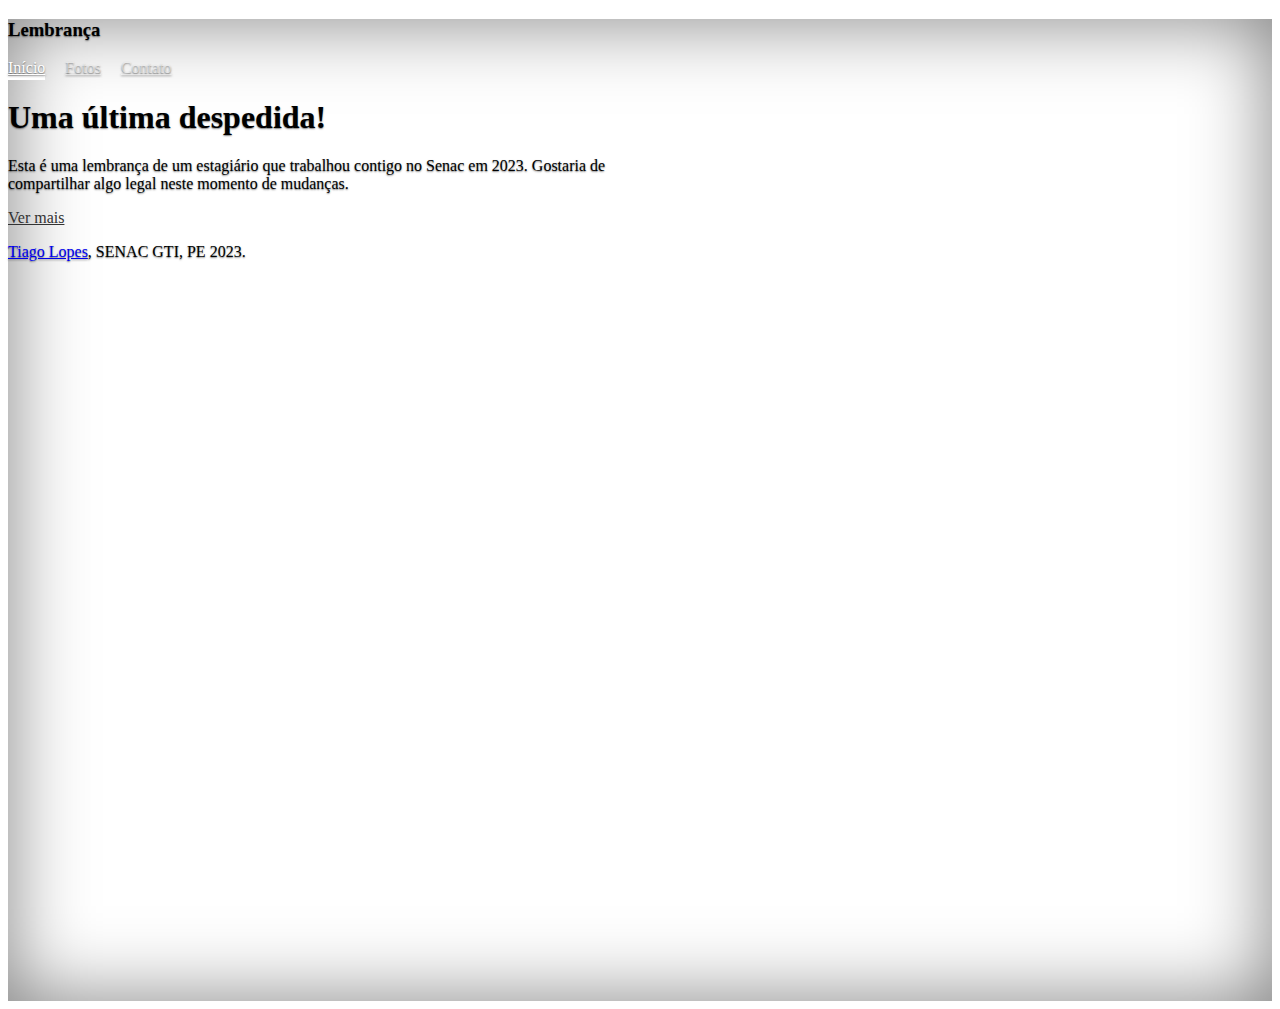
==== commit a9560e83: "tela das fotos" ====
--- a/index.html
+++ b/index.html
@@ -38,24 +38,23 @@
       <div>
         <h3 class="float-md-start mb-0">Lembrança</h3>
         <nav class="nav nav-masthead justify-content-center float-md-end">
-          <a class="nav-link fw-bold py-1 px-0 active" aria-current="page" href="#">Início</a>
-          <a class="nav-link fw-bold py-1 px-0" href="#">Fotos</a>
-          <a class="nav-link fw-bold py-1 px-0" href="#">Contato</a>
+          <a class="nav-link fw-bold py-1 px-0 active" aria-current="page" href="index.html">Início</a>
+          <a class="nav-link fw-bold py-1 px-0" href="fotos.html">Fotos</a>
+          <a class="nav-link fw-bold py-1 px-0" href="contato.html">Contato</a>
         </nav>
       </div>
     </header>
 
     <main class="px-3">
-      <h1>Cover your page.</h1>
-      <p class="lead">Cover is a one-page template for building simple and beautiful home pages. Download, edit the
-        text, and add your own fullscreen background photo to make it your own.</p>
+      <h1>Uma última despedida!</h1>
+      <p class="lead">Esta é uma lembrança de um estagiário que trabalhou contigo no Senac em 2023. Gostaria de compartilhar algo legal neste momento de mudanças. </p>
       <p class="lead">
-        <a href="#" class="btn btn-lg btn-light fw-bold border-white bg-white">Learn more</a>
+        <a href="fotos.html" class="btn btn-lg btn-light fw-bold border-white bg-white">Ver mais</a>
       </p>
     </main>
 
     <footer class="mt-auto text-white-50">
-      <p> <a href="https://github.com/TiagoUniverse" class="text-white">Tiago Lopes</a>, GTI, PE <a
+      <p> <a href="https://github.com/TiagoUniverse" class="text-white">Tiago Lopes</a>, SENAC GTI, PE <a
           >2023</a>.</p>
     </footer>
   </div>
--- a/Assets/css/cover.css
+++ b/Assets/css/cover.css
@@ -26,6 +26,7 @@
 }
 
 
+
 /*
  * Header
  */
